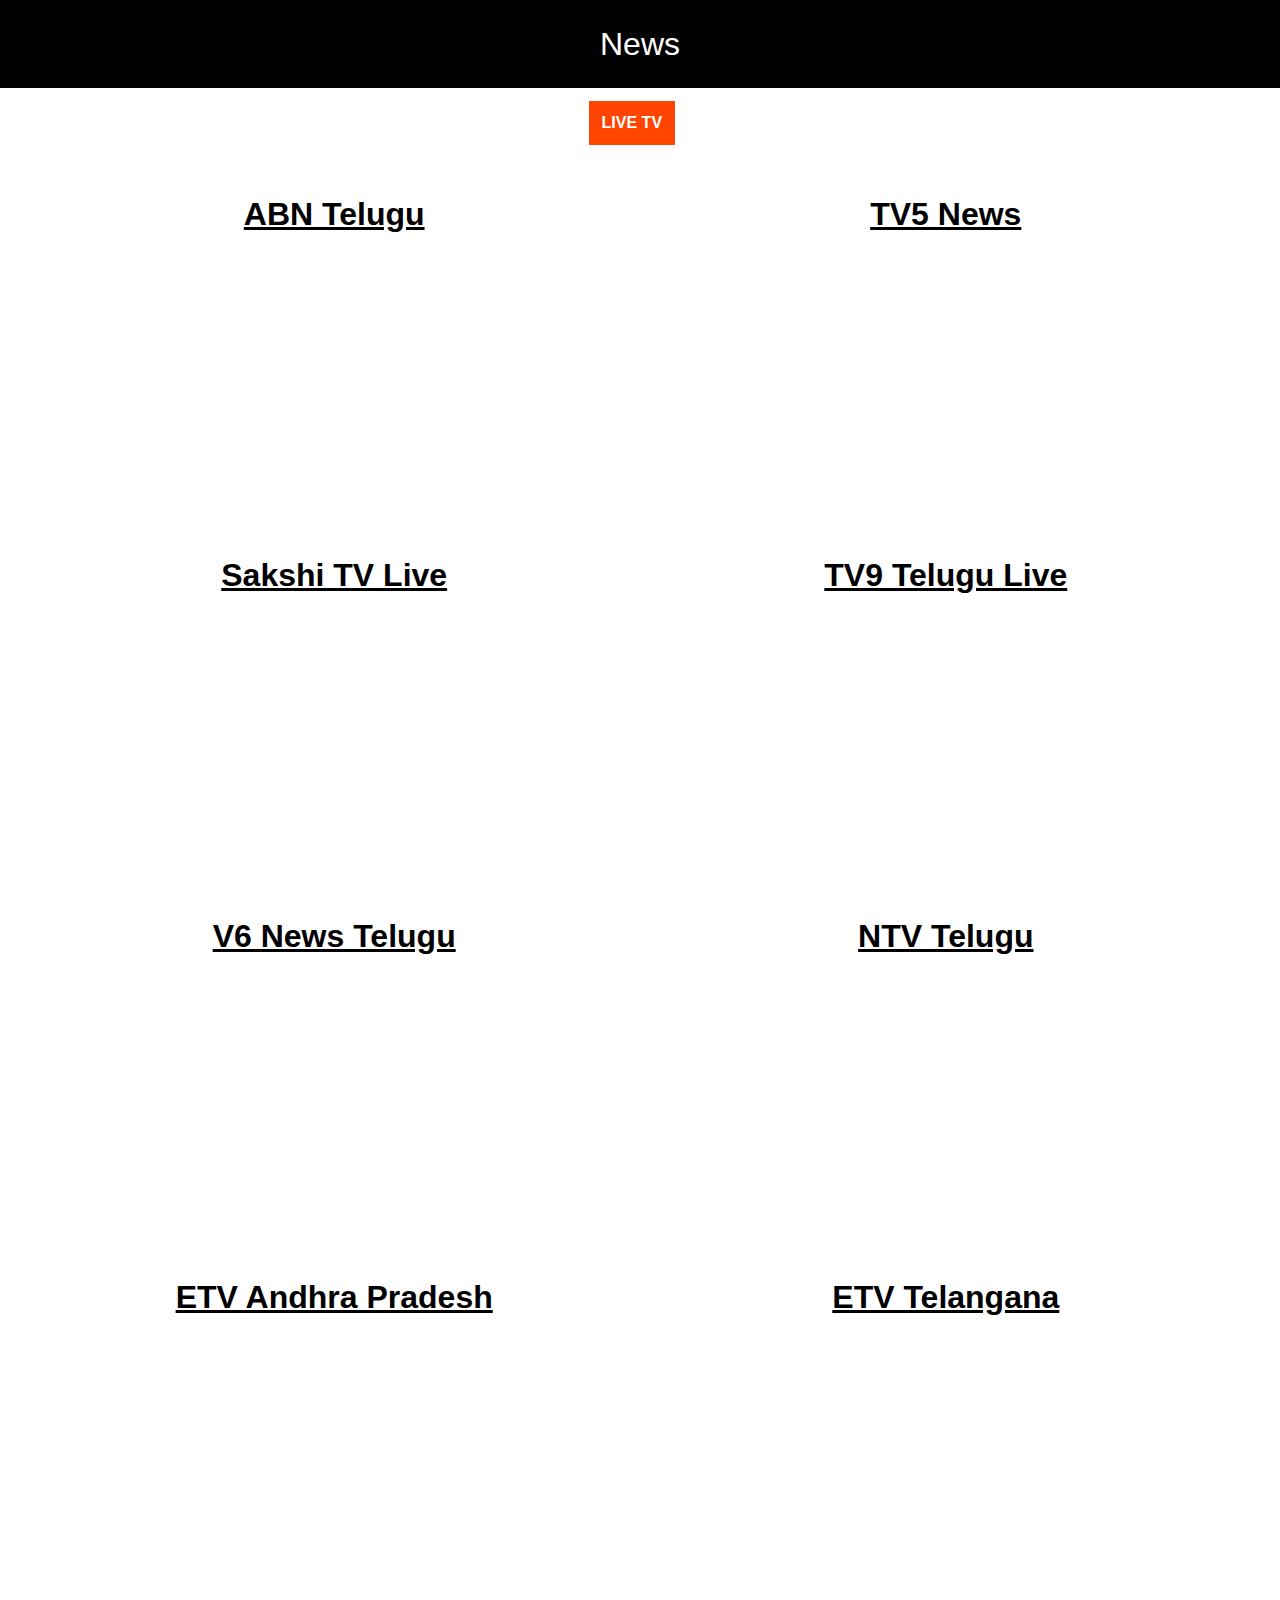
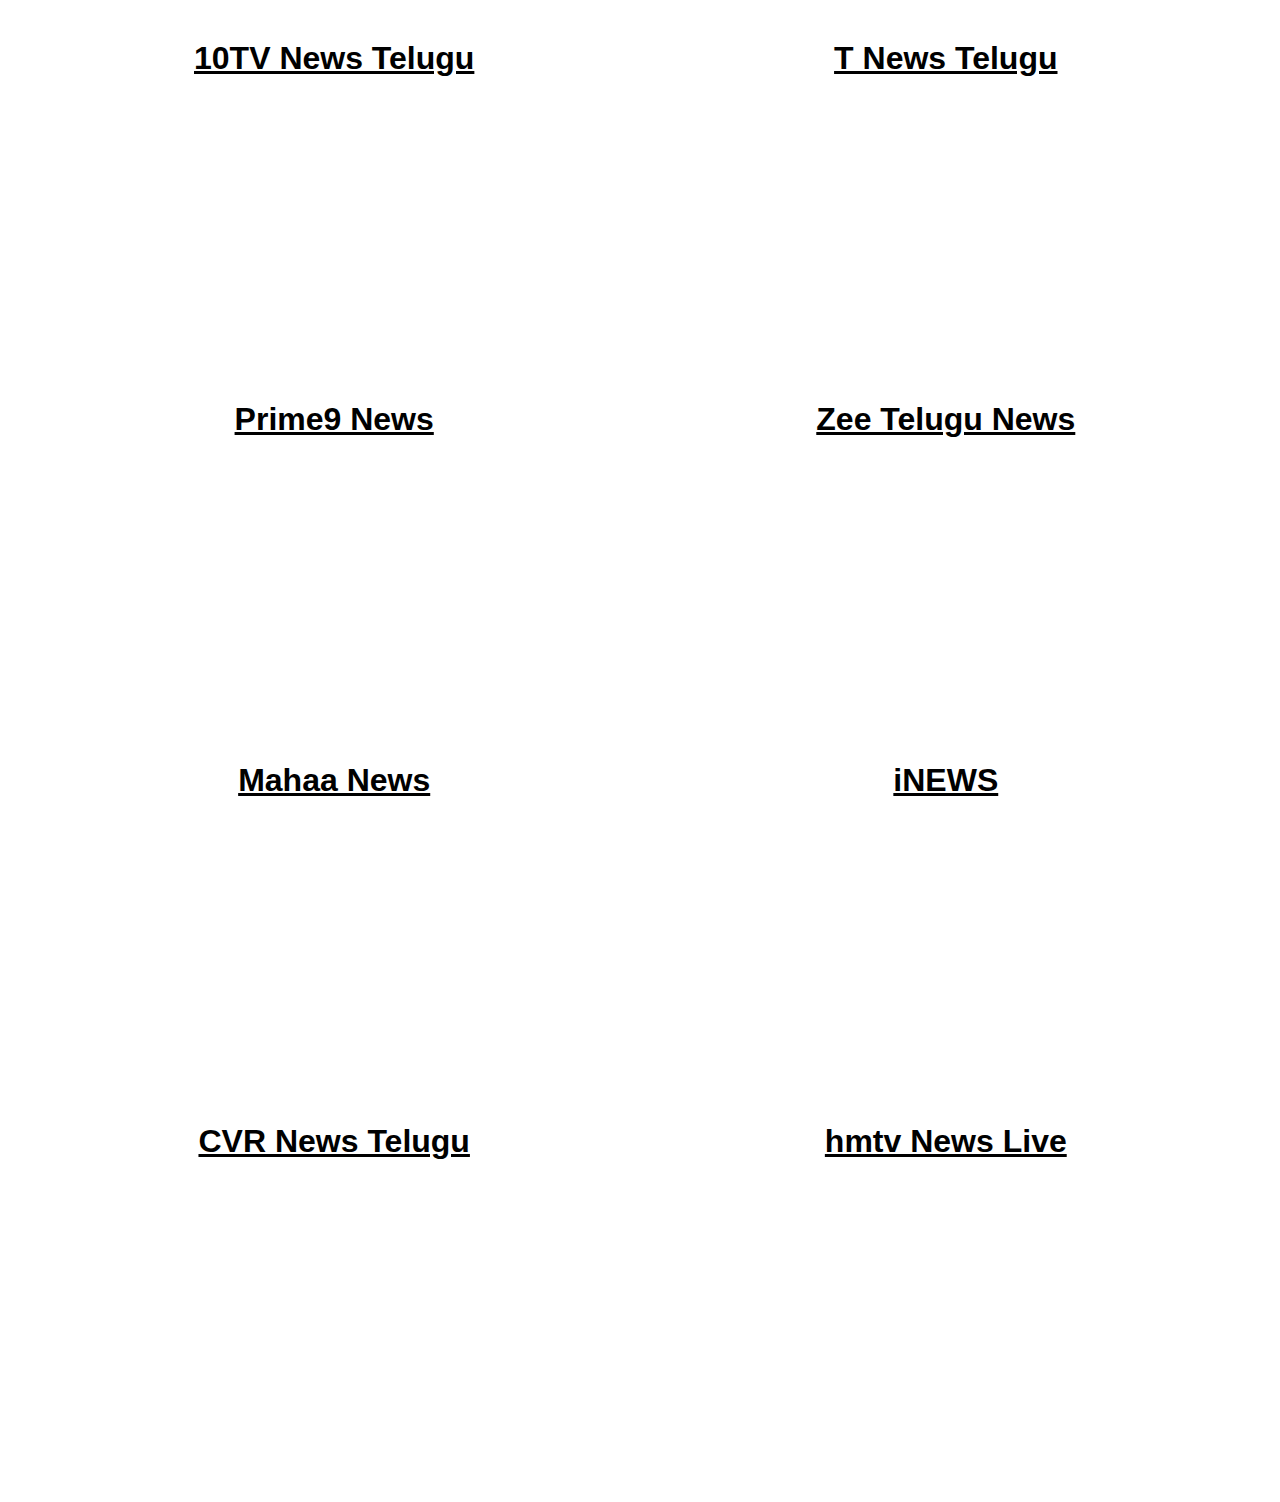
==== NEWS.html @ fa76c380 "Add files via upload" ====
<!DOCTYPE html>
<html lang="en">
<head>
    <link rel="stylesheet" href="./global.css">
    <title>NEWS</title>
</head>
<body>
    <header>News</header>
    <a href="./index.html">
        <button>LIVE TV</button>
    </a>
    <main>
        <div>
            <h1>ABN Telugu</h1>
            <iframe src="https://www.youtube.com/embed/Q-nSNssz3p0?si=tGrw2AnHc9VLuUhF" title="YouTube video player" allowfullscreen></iframe>
        </div>
        <div>
            <h1>TV5 News</h1>
            <iframe src="https://www.youtube.com/embed/P9h0eIpqOJM?si=YcLHwx0QSlQF-jKS" title="YouTube video player" allowfullscreen></iframe>
        </div>
        <div>
            <h1>Sakshi TV Live</h1>
            <iframe src="https://www.youtube.com/embed/8McTsOqeueE?si=MNVCR0OO5Bot575L" title="YouTube video player" allowfullscreen></iframe>
        </div>
        <div>
            <h1>TV9 Telugu Live</h1>
            <iframe src="https://www.youtube.com/embed/II_m28Bm-iM?si=Xku1WOE3gj8vXrSf" title="YouTube video player" allowfullscreen></iframe>
        </div>
        <div>
            <h1>V6 News Telugu</h1>
            <iframe src="https://www.youtube.com/embed/_xtceKvlVYQ?si=hXyWSjci_GkJ4Rb0" title="YouTube video player" allowfullscreen></iframe>
        </div>
        <div>
            <h1>NTV Telugu</h1>
            <iframe src="https://www.youtube.com/embed/L0RktSIM980?si=fswKkQFdSVseIm4P" title="YouTube video player" allowfullscreen></iframe>
        </div>
        <div>
            <h1>ETV Andhra Pradesh</h1>
            <iframe src="https://www.youtube.com/embed/GI-8sFxRoyw?si=vCVM5WeDb-3MgHkT" title="YouTube video player" allowfullscreen></iframe>
        </div>
        <div>
            <h1>ETV Telangana</h1>
            <iframe src="https://www.youtube.com/embed/oWnkRvZb5fE?si=Xkwxd_jNXOoXpL3h" title="YouTube video player" allowfullscreen></iframe>
        </div>
        <div>
            <h1>10TV News Telugu</h1>
            <iframe src="https://www.youtube.com/embed/byG7EGw9NPs?si=7MqKVOTe8TGCGhrc" title="YouTube video player" allowfullscreen></iframe>
        </div>
        <div>
            <h1>T News Telugu</h1>
            <iframe src="https://www.youtube.com/embed/JnuYyOJ0XLU?si=g5igzNoBI6VWT6rH" title="YouTube video player" allowfullscreen></iframe>
        </div>
        <div>
            <h1>Prime9 News</h1>
            <iframe src="https://www.youtube.com/embed/4PpS_RGUzfQ?si=Kt55g6TA0DRwRV99" title="YouTube video player" allowfullscreen></iframe>
        </div>
        <div>
            <h1>Zee Telugu News</h1>
            <iframe src="https://www.youtube.com/embed/ffI9-IioJK8?si=S7YEzdDBMvFoI2f5" title="YouTube video player" allowfullscreen></iframe>
        </div>
        <div>
            <h1>Mahaa News</h1>
            <iframe src="https://www.youtube.com/embed/NvR9sEU6FJY?si=mvw2TldBRpi5PdY2" title="YouTube video player" allowfullscreen></iframe>
        </div>
        <div>
            <h1>iNEWS</h1>
            <iframe src="https://www.youtube.com/embed/0tNRUBFj3PA?si=tWgEh9Mfl1GPi_OU" title="YouTube video player" allowfullscreen></iframe>
        </div>
        <div>
            <h1>CVR News Telugu</h1>
            <iframe src="https://www.youtube.com/embed/0kByyIX_6Lw?si=pqIO2SI46uMowMAw" title="YouTube video player" allowfullscreen></iframe>
        </div>
        <div>
            <h1>hmtv News Live</h1>
            <iframe src="https://www.youtube.com/embed/Li1ZA566CIo?si=gCh96ejW3L8ZjY2-" title="YouTube video player" allowfullscreen></iframe>
        </div>
    </main>
</body>
</html>
---- global.css ----
*{
    padding: 0;
    margin: 0;
    box-sizing: border-box;
}
body{
    font-family: 'Lucida Sans', 'Lucida Sans Regular', 'Lucida Grande', 'Lucida Sans Unicode', Geneva, Verdana, sans-serif;
}
header{
    background-color: black;
    color: white;
    text-align: center;
    padding: 2% 3%;
    font-size: 2rem;
}
img{
    text-align: center;
    width: 280px;
    height: 200px;
}
h1{
    text-align: center;
    text-decoration: underline;
}
main{
    margin: 3% 3%;
    display: flex;
    justify-content: space-around;
    flex-wrap: wrap;
    gap: 20px;
}
a{
    text-decoration: none;
    color: black;
}
.category{
    text-align: center;
    border: 2px solid red;
}
.category:hover{
    border: 5px solid black;
    padding: 2%;
}
button{
    background-color: orangered;
    color: white;
    margin: 1% 46%;
    padding: 1%;
    font-size: 1rem;
    font-weight: bold;
    border: none;
    cursor: pointer;
}
iframe{
    width: 450px;
    height: 300px;
    padding: 2%;
    border: none;
}
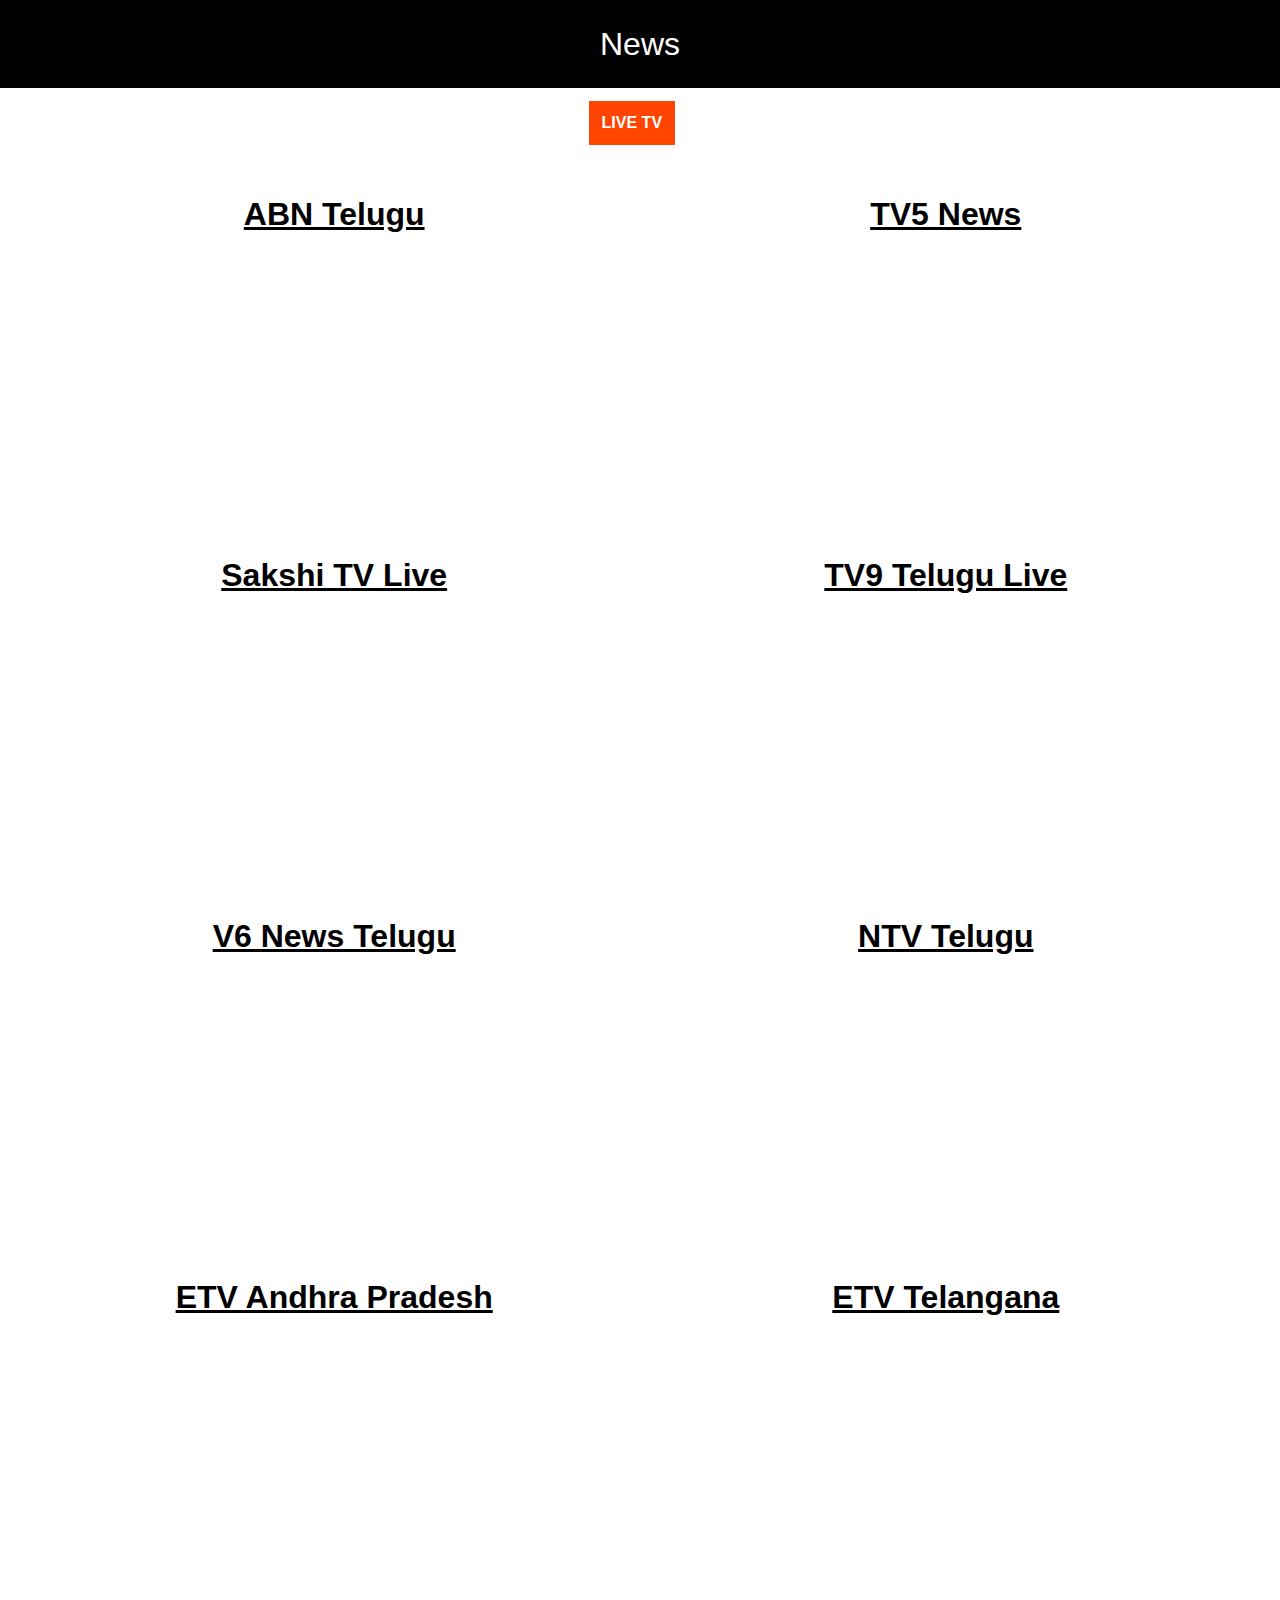
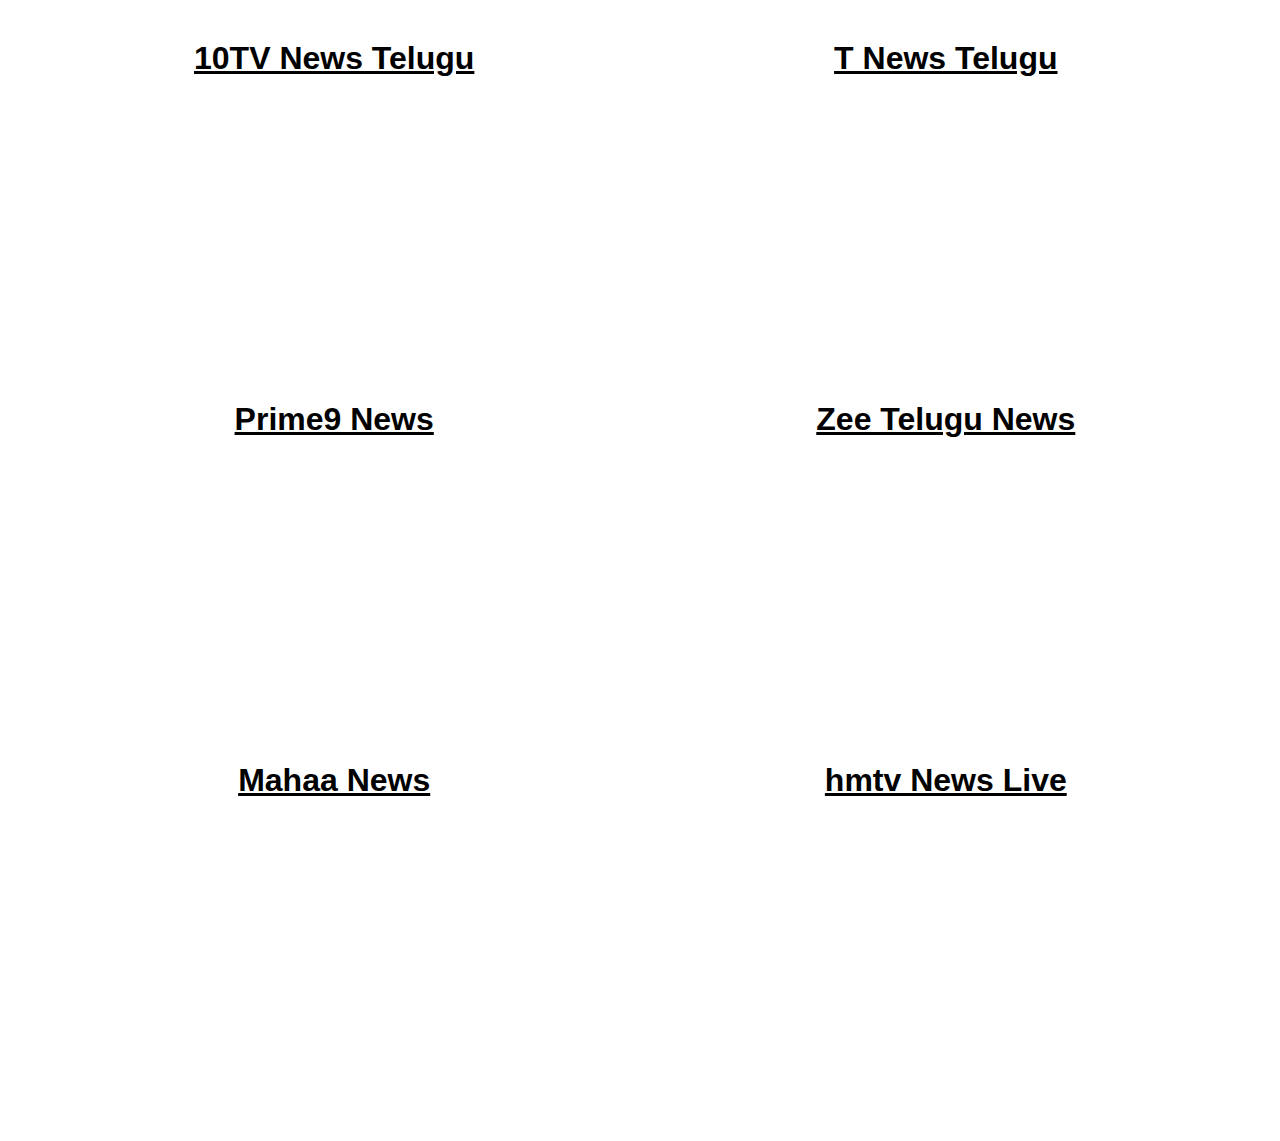
==== commit 488ad1da: "Update NEWS.html" ====
--- a/NEWS.html
+++ b/NEWS.html
@@ -16,7 +16,7 @@
         </div>
         <div>
             <h1>TV5 News</h1>
-            <iframe src="https://www.youtube.com/embed/P9h0eIpqOJM?si=YcLHwx0QSlQF-jKS" title="YouTube video player" allowfullscreen></iframe>
+            <iframe src="https://www.youtube.com/embed/j_XjJmh0BXk?si=RD7JKTk4d6AzuhaH" title="YouTube video player" allowfullscreen></iframe>
         </div>
         <div>
             <h1>Sakshi TV Live</h1>
@@ -63,17 +63,9 @@
             <iframe src="https://www.youtube.com/embed/NvR9sEU6FJY?si=mvw2TldBRpi5PdY2" title="YouTube video player" allowfullscreen></iframe>
         </div>
         <div>
-            <h1>iNEWS</h1>
-            <iframe src="https://www.youtube.com/embed/0tNRUBFj3PA?si=tWgEh9Mfl1GPi_OU" title="YouTube video player" allowfullscreen></iframe>
-        </div>
-        <div>
-            <h1>CVR News Telugu</h1>
-            <iframe src="https://www.youtube.com/embed/0kByyIX_6Lw?si=pqIO2SI46uMowMAw" title="YouTube video player" allowfullscreen></iframe>
-        </div>
-        <div>
             <h1>hmtv News Live</h1>
             <iframe src="https://www.youtube.com/embed/Li1ZA566CIo?si=gCh96ejW3L8ZjY2-" title="YouTube video player" allowfullscreen></iframe>
         </div>
     </main>
 </body>
-</html>+</html>
--- a/global.css
+++ b/global.css
@@ -35,7 +35,6 @@
 }
 .category{
     text-align: center;
-    border: 2px solid red;
 }
 .category:hover{
     border: 5px solid black;
@@ -56,4 +55,4 @@
     height: 300px;
     padding: 2%;
     border: none;
-}+}
